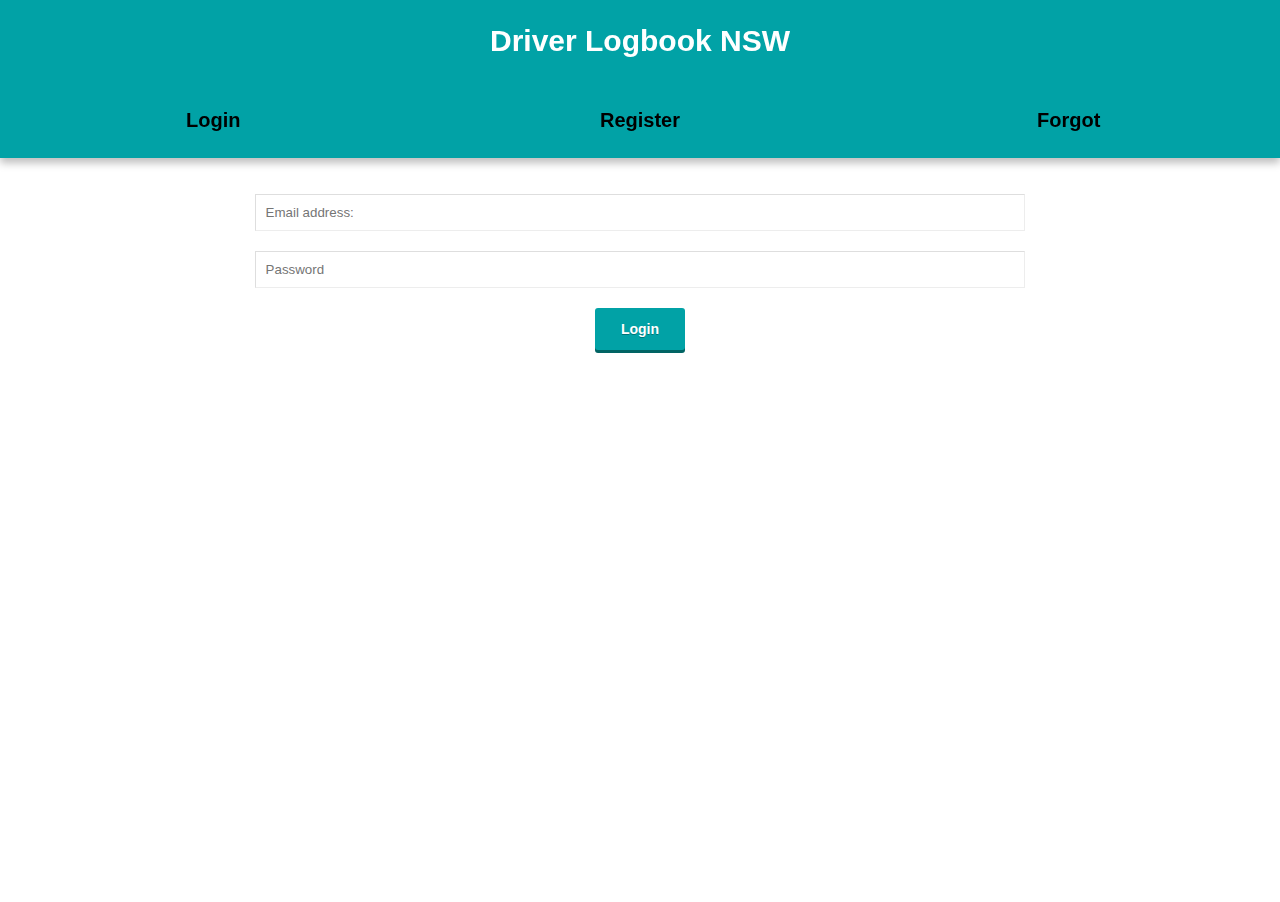
==== platforms/android/assets/www/index.html @ 6c5a5453 "Initial Code Ver 0.90" ====
<!DOCTYPE html>
<!--
    uName = input box for the username
    regusername = input box for registering username
    $username = variable storing username on the client side
    dbusername = column in users in SQL database
-->

<html>
<head>
    <meta charset="utf-8" />
    <meta name="format-detection" content="telephone=no" />
    <meta name="msapplication-tap-highlight" content="no" />
    <meta name="viewport" id="viewport"
  content="width=device-width, height=device-height,
  initial-scale=1.0, maximum-scale=1.0,
  user-scalable=no;" />
    <!-- WARNING: for iOS 7, remove the width=device-width and height=device-height attributes. See https://issues.apache.org/jira/browse/CB-4323 -->
    <!--<meta name="viewport" content="user-scalable=no, initial-scale=1, maximum-scale=1, minimum-scale=1, width=device-width, height=device-height, tardensitydpi=device-dpi" />-->
    <link rel="stylesheet" type="text/css" href="css/reset.css" />
    <link rel="stylesheet" type="text/css" href="css/jquery.mobile.css">
    <link rel="stylesheet" type="text/css" href="css/index.css">
    <!--<script type="text/javascript" src="http://maps.googleapis.com/maps/api/js?key=AIzaSyDD353fOPh-KBUQ-2ekPCg75uxXRn0D9Tk&sensor=false"></script>-->
    <script type="text/javascript" src="js/jquery-1.7.2.min.js"></script>
    <script type="text/javascript" src="js/moment.js"></script>
    <script type="text/javascript" src="js/jquery.mobile-1.4.5.min.js"></script>
    <meta name="viewport" content="width=device-width, initial-scale=1, maximum-scale=1">
    <title>Driver Logbook NSW</title>
</head>
<body>

    <div class="app" data-role="page" id="loginPage">
        <div data-role="header" data-position="fixed" class="navbar">
            <h2>Driver Logbook NSW</h1>
            <div data-role="navbar">
            <ul>
                <li><a href="#loginPage" data-role="button"><h3>Login</h3></a></li>
                <li><a href="#registerPage" data-role="button"><h3>Register</h3></a></li>
                <li><a href="#forgotPage" data-role="button"><h3>Forgot</h3></a></li>
            </ul>
            </div>
        </div>
    
        <div data-role="content" class="content" id="content">
            <form id="loginField">
                <input type="text" id="email" placeholder="Email address:" name="username" data-enhance="true">
                <input type="password" id="password" placeholder="Password" name="password">
                <div class="centerButtonContainer"><a class="button" id="login">Login</a></div>
            </form>
            <div data-role="popup" id="popupdiv" class="ui-content">
            	<div id="Header"><h4>Error</h4></div>
            	<a href="#" data-rel="back" data-role="button" data-icon="delete" class="ui-btn-right">X</a>
                <p>Popup Message Test</p>
            </div>
        </div>
    
        <div data-role="footer" data-position="fixed">
        </div> <!--Login Page-->
    </div>
    
    <div class="app" data-role="page" id="registerPage">
        <div data-role="header" data-position="fixed" class="navbar">
            <h2>Driver Logbook NSW</h1>
    
            <div data-role="navbar">
            <ul>
                <li><a href="#loginPage" data-role="button"><h3>Login</h3></a></li>
                <li><a href="#registerPage" data-role="button"><h3>Register</h3></a></li>
                <li><a href="#forgotPage" data-role="button"><h3>Forgot</h3></a></li>
            </ul>
            </div>
        </div>
    
        <div data-role="content" class="content" id="content">
                <form id="registerField">
                    <input type="text" id="nEmail" placeholder="Email">
                    <input type="text" id="nfName" placeholder="Full Name">
                    <input type="text" id="nLNo" placeholder="License No.">
                    <input type="text" id="nPass" placeholder="Password" >
                    <div class="centerButtonContainer"><a class="button" id="register">Register</a></div>
                </form>
        </div>
    
        <div data-role="footer" data-position="fixed">
        </div>
    </div>
    
    <div class="app" data-role="page" id="forgotPage">
        <div data-role="header" data-position="fixed" class="navbar">
            <h2>Driver Logbook NSW</h1>
    
            <div data-role="navbar">
            <ul>
                <li><a href="#loginPage" data-role="button"><h3>Login</h3></a></li>
                <li><a href="#registerPage" data-role="button"><h3>Register</h3></a></li>
                <li><a href="#forgotPage" data-role="button"><h3>Forgot</h3></a></li>
            </ul>
            </div>
        </div>
    
        <div data-role="content" class="content" id="content">
            <div></div>
        </div>
    
        <div data-role="footer" data-position="fixed">
        </div>
    </div>
    
    <!--Beyond the  Login-->

    <div class="app" data-role="page" id="bastionPage">
        <div data-role="header" data-position="fixed" class="navbar">
            <h2>Driver Logbook NSW</h1><div id="refreshBasicData" class="refresh_button"></div>
            <div data-role="navbar"></div>
        </div>
        <div data-role="content" class="content">
                <div class="menuContainer">
                    <div id="hourDisp"><p id="hourText">Loading Hours</p></div>
                    <div class="centerButtonContainer"><a href="#newTripPage" id="tripPageButton" class="bigbutton">Start Trip</a></div>
                    <div class="centerButtonContainer"><a href="#pastTripsPage" id="getTripPage" class="bigbutton">Past Trips</a></div>
                    <div class="inlineButtonContainer" style="float:left"><a class="button" id="profilesPageButton" href="#profilesPage"><h3>Profiles</h3></a></div>
                    <div class="inlineButtonContainer" style="float:right"><a class="button" id="vehiclesPageButton" href="#vehiclesPage"><h3>Vehicles</h3></a></div>
                </div>
            </div>
        </div>
        <div data-role="footer" data-position="fixed">
        </div>
    </div>

    <div class="app" data-role="page" id="vehiclesPage">
        <div data-role="header" data-position="fixed" class="navbar">
            <a href="#bastionPage" class="backarrowContainer"><div class="backarrow"></div></a>
            <h2>Vehicles</h2><div id="refreshVehicles" class="refresh_button"></div>
        </div>
        <div data-role="content" class="content">
        <div id="vehiclePageContainer"></div>
            <div id="newVehiclePopup" class="popup">
                <br>
                <h2> Add a New Vehicle</h2>
                <input type="text" id="newVehicleName" placeholder="A name for the new vehicle">
                <input type="text" id="newVehicleNumberplate" placeholder="The vehicle's license plate">
                <button type="button" class="button" id="saveNewVehicle"></button>
            </div>
            <div id="newVehicle" class="new" href="#newVehiclePopup">+</div>
        </div>
        <div data-role="footer" data-position="fixed">
        </div>
    </div>

    <div class="app" data-role="page" id="profilesPage">
        <div data-role="header" data-position="fixed" class="navbar">
            <a href="#bastionPage"><div class="backarrow"></div></a>
            <h2>Profiles</h2>
        </div>
        <div data-role="content" class="content">
        <div id="profilePageContainer"></div>
            <div id="newProfilePopup" class="popup">
                <br>
                <h2>Add a New Assistant Driver</h2><br>
                <input type="text" id="newAssiDriverName" placeholder="Assistant Driver's Name">
                <input type="text" id="newAssiDriverId" placeholder="Assistant Driver's Driver License Id">  
                <button type="button" class="button" id="saveNewDriver">Ok</button>                 
            </div>
            <div id="newProfile" class="new">+</div>
        </div>
        <div data-role="footer" data-position="fixed">
        </div>
    </div>

    <div class="app" data-role="page" id="newTripPage">
        <div data-role="header" data-position="fixed" class="navbar">
            <a href="#bastionPage" class="backarrow" data-role="none"></a>
            <h2>New Trip</h2>
        </div>
        <div data-role="content" class="content" id="tripPageContainer">
            <h3>What's the Odometer?</h3>
            <input type="text" id="odoStart" placeholder="Odometer Start">
            <h3>Who's driving?</h3>
            <select id="selectDriver" data-role="none" ></select>
            <h3>What are you Driving?</h3>
            <select id="selectVehicle" data-role="none" ></select>
            <div class="centerButtonContainer"><a class="button" id="beginTrip">Begin Trip</a></div>
        </div>
        <div data-role="footer" data-position="fixed">
        </div>
    </div>

    <div class="app" data-role="page" id="progressTripPage">
        <div data-role="header" data-position="fixed" class="navbar">
            <a id="cancelTrip" href="#bastionPage" class="backarrowContainer"><div class="backarrow" class="ui-btn-left"></div></a>
            <h2>Trip in Progress</h2>
        </div>
        <div data-role="content" class="content">
            <div class="menuContainer">
                <h2 id="tripTime">0hrs 0m 0s</h2>
                <p id="tripInfo"></p>
                <div class="centerButtonContainer" id="endTrip"><a id="finalizeTripButton" class="bigbutton">Finalize Trip</a></div>
            </div>
        </div>
        <div data-role="footer" data-position="fixed">
        </div>
    </div>

    <div class="app" data-role="page" id="finalizeTripPage">
        <div data-role="header" data-position="fixed" class="navbar">
            <a href="#progressTripPage" class="backarrowContainer"><div class="backarrow" class="ui-btn-left"></div></a>
            <h2>Finalize Trip</h2>
        </div>
        <div data-role="content" class="content">
            <div class="menuContainer">
                <h2 id="tripTime2"></h2>
                <p id="tripInfo2"></p>
                <div class="centerButtonContainer" id="endTrip"><a id="completeTripButton" class="bigbutton">Finish Trip</a></div>
            </div>
        </div>
        <div data-role="footer" data-position="fixed">
        </div>
    </div>

    <div class="app" data-role="page" id="pastTripsPage">
        <div data-role="header" data-position="fixed" class="navbar">
            <a href="#bastionPage" class="backarrowContainer"><div class="backarrow" class="ui-btn-left"></div></a>
            <h2>Past Trips</h2>
        </div>
        <div data-role="content" class="content">
            <div id="tripListContainer">
                
            </div>
        </div>
        <div data-role="footer" data-position="fixed">
        </div>
    </div>

</body>
    <script type="text/javascript" src="js/index.js"></script>
    <script type="text/javascript" src="cordova.js"></script>
</html>
---- platforms/android/assets/www/css/index.css ----
/*
 * Licensed to the Apache Software Foundation (ASF) under one
 * or more contributor license agreements.  See the NOTICE file
 * distributed with this work for additional information
 * regarding copyright ownership.  The ASF licenses this file
 * to you under the Apache License, Version 2.0 (the
 * "License"); you may not use this file except in compliance
 * with the License.  You may obtain a copy of the License at
 *
 * http://www.apache.org/licenses/LICENSE-2.0
 *
 * Unless required by applicable law or agreed to in writing,
 * software distributed under the License is distributed on an
 * "AS IS" BASIS, WITHOUT WARRANTIES OR CONDITIONS OF ANY
 * KIND, either express or implied.  See the License for the
 * specific language governing permissions and limitations
 * under the License.
 */

 /*Global*/
a {
    text-decoration: none;
    color:#000
}
body, html {
    width:100%;
    height:100%;
    font-family: Arial;
}
h1{
    font-size:40px;
    margin-bottom:20px;
}
h3{
    font-size:20px;
    font-style:normal;
    color: inherit;
}

select{
    position:relative;
    width:60%;
    margin: 0 auto;
    display: block;
    border-bottom: 1px solid #EDEDED;
    border-right: 1px solid #EDEDED;
    border-left: 1px solid #DEDEDE;
    border-top: 1px solid #DEDEDE;
    padding:9px;
    -webkit-appearance: none;
    -moz-appearance: none;
    cursor: pointer;
    background: url([data-uri]) no-repeat scroll right center;
}

input{
    position:relative;
    -webkit-appearance: none;
    display: block;
    background-color: #FFF;
    color: #F1A122;
    border: none;
    padding:10px;
    margin:20px auto;
    width:60%;
    border-bottom: 1px solid #EDEDED;
    border-right: 1px solid #EDEDED;
    border-left: 1px solid #DEDEDE;
    border-top: 1px solid #DEDEDE;
}
    #odoFinish{
        margin:0 0 0 0;
        right:0px;
    }

.navbar{
    background-color:#01A2A6;
    color:white;
    position: fixed;
    box-shadow: 0 5px 8px 0 rgba(0, 0, 0, 0.26);
    text-align:left;
}
.centerButtonContainer{
    position: relative;
    margin: 0 0;
    text-align:center;
    width:100%;
}
.inlineButtonContainer{
    margin:10px 0 0 0;
    position: relative;
}

.menuContainer{
    position: relative;
    margin: 0 auto;
    width: 90%;
}

.inlineButtonContainer .button{

}
.button {
    position: inherit;
    margin:0px 0px;
    padding: 14px 26px;
    font-size: 14px;
    line-height: 100%;
    text-shadow: 0 1px rgba(0, 0, 0, 0.4);
    background-color: #01A2A6;
    display:inline-block;
    text-align: center;
    cursor: pointer;
    font-weight: bold;
    transition: background 0.1s ease-in-out;
    -webkit-transition: background 0.1s ease-in-out;
    -moz-transition: background 0.1s ease-in-out;
    -ms-transition: background 0.1s ease-in-out;
    -o-transition: background 0.1s ease-in-out;
    text-shadow: 0 1px rgba(0, 0, 0, 0.3);
    -webkit-border-radius: 3px;
    -moz-border-radius: 3px;
    color: #fff;
    border-radius: 3px;
    box-shadow: 0px 3px 0px 0px rgba(1,100,100,1);
    font-family: 'Helvetica Neue', Helvetica, sans-serif;
}
.button:active {
    margin-top: 2px;
    box-shadow: 0px 1px 0px 0px rgba(1,100,100,1);
}
.button:hover{
    outline: 0 none;
    background-color: rgb(5,172,176);
    text-decoration: none;
    color: #fff;
}


/*Bastion.css*/
.bigbutton {
    position: inherit;
    margin:15px 0px 3px 0px;
    padding: 40px 0;
    width:100%;
    font-size: 14px;
    line-height: 100%;
    text-shadow: 0 1px rgba(0, 0, 0, 0.4);
    background-color: #01A2A6;
    display:inline-block;
    text-align: center;
    cursor: pointer;
    font-weight: bold;
    transition: background 0.1s ease-in-out;
    -webkit-transition: background 0.1s ease-in-out;
    -moz-transition: background 0.1s ease-in-out;
    -ms-transition: background 0.1s ease-in-out;
    -o-transition: background 0.1s ease-in-out;
    text-shadow: 0 1px rgba(0, 0, 0, 0.3);
    -webkit-border-radius: 3px;
    -moz-border-radius: 3px;
    color: #fff;
    border-radius: 3px;
    box-shadow: 0px 3px 0px 0px rgba(1,100,100,1);
    font-size: 40px;
    font-family: 'Helvetica Neue', Helvetica, sans-serif;
}
.bigbutton:active {
    margin-top: 17px;
    box-shadow: 0px 1px 0px 0px rgba(1,100,100,1);
}
.bigbutton:hover{
    outline: 0 none;
    background-color: rgb(5,172,176);
    text-decoration: none;
    color: #fff;
}

.menubutton{
    background-color:#71B095;
    float:left;
    width:30%;
    padding:5%;
    margin:5%;
    color:white;
    text-align: center;
}
#hourDisp{
    font-size:45px;
    height:10%;
    text-align: center;
    margin-top:10%;
    margin-bottom: 10%; 
}

#completedDisplay{
    z-index:10;
    left:10%;
    display: none;
    position:fixed;
    text-align: center;
    width:80%;
    height:50%;
    top:15%;
    margin:0 auto;
    background-color: #DEDBA7;
    box-shadow: 0 5px 8px 0 rgba(0, 0, 0, 0.3);
    font-size: 25px;
}
#letter{
    z-index:9;
    left:10%;
    display: none;
    position: fixed;
    top: 15%;
    height:100px;
    width:140px;
    background-color:#EEE;
    box-shadow: 0 5px 8px 0 rgba(0, 0, 0, 0.3);
}
    #flap{
        position:relative;
        margin: 0 auto;
        width:0;
        height:0;
        border-left:70px solid transparent;
        border-right:70px solid transparent;
        border-top:60px solid #DDD;
    }

.refresh_button{
    position: fixed;
    background-image: url('../img/refresh.png');
    float:right;
    top:1em;
    right:2em;
    z-index: 100;
    width:3.5em;
    height:3.5em;
    background-size: 100%;
}
.refresh_button:active{
    background-color: #FFF;
}

.backarrow{
    position:fixed;
    width: 0; 
    height: 0; 
    border-top: 20px solid transparent;
    border-bottom: 20px solid transparent; 
    border-right: 30px solid white; 
    float:left;
    top:1.4em;
    left:2em;
    z-index: 100;
}
.backarrow:active{
    background-color:white;
}


#popupdiv{
	position:fixed;
	bottom:1em;
	display:none;
    margin: 0 auto;
    height:150px;
    width:200px;
    background-color:#01A2A6;
    padding:5px;
    box-shadow: 0 5px 8px 0 rgba(0, 0, 0, 0.26);
}
	#popup #h{
		font-size:15px;
		background-color:white;
		width:100%;
	}
    #popupButton{
        padding:5px;
        bottom: 0;
        right:6px;
        position:relative;
        background-color: #71B095;
    }
.popup{
    display: none;
    position:absolute;
    text-align: center;
    width:90%;
    height:50%;
    top:5%;
    margin:0 auto;
    background-color: #DEDBA7;
    box-shadow: 0 5px 8px 0 rgba(0, 0, 0, 0.3);
    font-size: 25px;
}
.listObject{
    margin: 20px auto 0 0;
    padding: 10px;
    background-color: #E6E6E6;
    width:calc(98%);
    height:20%;
    border:10px;
    border-top: #E6E6E6;
    border-bottom: #A1A1A1;
}
.new{
    width:80px;
    position: fixed;
    height:80px;
    right:7%;
    bottom: 7%; 
    z-index: 20;
    background-color:#D13F32;
    color:white;
    text-align: center;
    font-size: 80px;
    padding: 10px;
    box-shadow: 0 7px 10px 0 rgba(0, 0, 0, 0.5);
    border-radius: 50px;
}
.content{
    height:100%;
    position:relative;
}

h2{
    font-size:30px;
}

@media only screen and (max-device-width: 480px) {
	h2{
		font-size:40px;
	}
	h1{
		font-size:30px;
	}
	input{
		width:80%;
	}
}
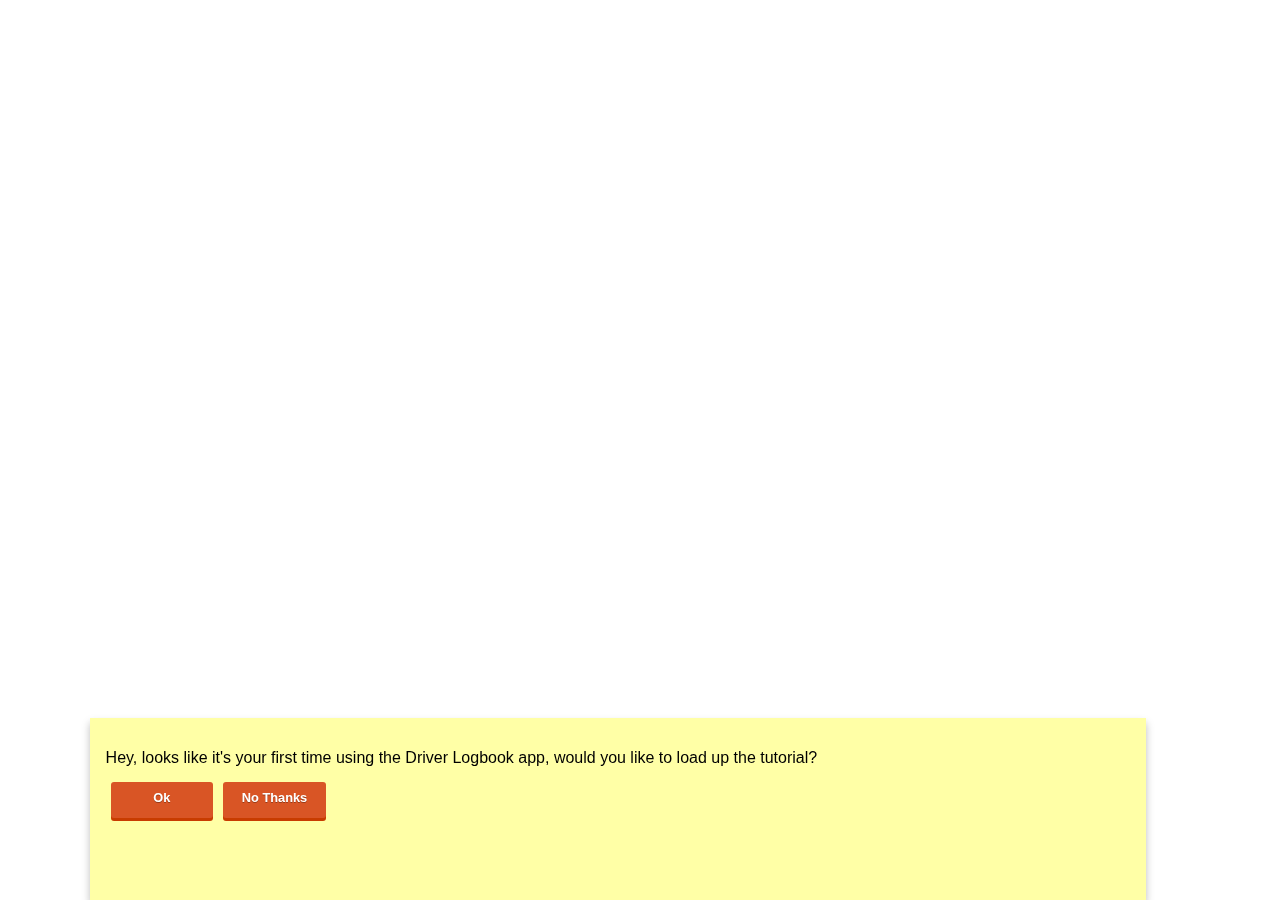
==== commit 6c0cad96: "User Experience Updates" ====
--- a/platforms/android/assets/www/index.html
+++ b/platforms/android/assets/www/index.html
@@ -22,20 +22,25 @@
     <link rel="stylesheet" type="text/css" href="css/index.css">
     <!--<script type="text/javascript" src="http://maps.googleapis.com/maps/api/js?key=AIzaSyDD353fOPh-KBUQ-2ekPCg75uxXRn0D9Tk&sensor=false"></script>-->
     <script type="text/javascript" src="js/jquery-1.7.2.min.js"></script>
-    <script type="text/javascript" src="js/moment.js"></script>
     <script type="text/javascript" src="js/jquery.mobile-1.4.5.min.js"></script>
     <meta name="viewport" content="width=device-width, initial-scale=1, maximum-scale=1">
     <title>Driver Logbook NSW</title>
 </head>
 <body>
-
+    <div id='loadingmask'></div>
+    <div id='tutorialmask'></div>
+    <div data-role="popup" id="popupdiv" class="ui-content">
+        <div id="Header"><h4>Error</h4></div>
+        <a href="#" data-rel="back" data-role="button" data-icon="delete" class="ui-btn-right">X</a>
+        <p>Popup Message Test</p>
+    </div>
     <div class="app" data-role="page" id="loginPage">
         <div data-role="header" data-position="fixed" class="navbar">
             <h2>Driver Logbook NSW</h1>
             <div data-role="navbar">
             <ul>
+                <li><a href="#registerPage" data-role="button"><h3>Sign Up</h3></a></li>
                 <li><a href="#loginPage" data-role="button"><h3>Login</h3></a></li>
-                <li><a href="#registerPage" data-role="button"><h3>Register</h3></a></li>
                 <li><a href="#forgotPage" data-role="button"><h3>Forgot</h3></a></li>
             </ul>
             </div>
@@ -43,15 +48,11 @@
     
         <div data-role="content" class="content" id="content">
             <form id="loginField">
+                <p id='welcomeInfo'> Already have an account?  Log in! <br><br><b><u><a href='#registerPage'>Or create an account at the Sign Up page.</a></u></b></p>
                 <input type="text" id="email" placeholder="Email address:" name="username" data-enhance="true">
                 <input type="password" id="password" placeholder="Password" name="password">
                 <div class="centerButtonContainer"><a class="button" id="login">Login</a></div>
             </form>
-            <div data-role="popup" id="popupdiv" class="ui-content">
-            	<div id="Header"><h4>Error</h4></div>
-            	<a href="#" data-rel="back" data-role="button" data-icon="delete" class="ui-btn-right">X</a>
-                <p>Popup Message Test</p>
-            </div>
         </div>
     
         <div data-role="footer" data-position="fixed">
@@ -64,8 +65,8 @@
     
             <div data-role="navbar">
             <ul>
+                <li><a href="#registerPage" data-role="button"><h3>Sign Up</h3></a></li>
                 <li><a href="#loginPage" data-role="button"><h3>Login</h3></a></li>
-                <li><a href="#registerPage" data-role="button"><h3>Register</h3></a></li>
                 <li><a href="#forgotPage" data-role="button"><h3>Forgot</h3></a></li>
             </ul>
             </div>
@@ -73,11 +74,13 @@
     
         <div data-role="content" class="content" id="content">
                 <form id="registerField">
+                <p id='welcomeInfo'><b><u><a href='#loginPage'>Already have an account?  Log in here!</a></u></b></p>
                     <input type="text" id="nEmail" placeholder="Email">
                     <input type="text" id="nfName" placeholder="Full Name">
                     <input type="text" id="nLNo" placeholder="License No.">
-                    <input type="text" id="nPass" placeholder="Password" >
-                    <div class="centerButtonContainer"><a class="button" id="register">Register</a></div>
+                    <input type="password" id="nPass" placeholder="Password" >
+                    <input type="password" id="rNPass" placeholder="Repeat Password">
+                    <div class="centerButtonContainer"><a class="button" id="register">Sign Up</a></div>
                 </form>
         </div>
     
@@ -91,8 +94,8 @@
     
             <div data-role="navbar">
             <ul>
+                <li><a href="#registerPage" data-role="button"><h3>Sign Up</h3></a></li>
                 <li><a href="#loginPage" data-role="button"><h3>Login</h3></a></li>
-                <li><a href="#registerPage" data-role="button"><h3>Register</h3></a></li>
                 <li><a href="#forgotPage" data-role="button"><h3>Forgot</h3></a></li>
             </ul>
             </div>
@@ -110,7 +113,8 @@
 
     <div class="app" data-role="page" id="bastionPage">
         <div data-role="header" data-position="fixed" class="navbar">
-            <h2>Driver Logbook NSW</h1><div id="refreshBasicData" class="refresh_button"></div>
+            <a data-role="button" class="logout">logout</a>
+            <h2>Main Menu</h1><div id="refreshBasicData" class="refresh_button"></div>
             <div data-role="navbar"></div>
         </div>
         <div data-role="content" class="content">
@@ -136,10 +140,10 @@
         <div id="vehiclePageContainer"></div>
             <div id="newVehiclePopup" class="popup">
                 <br>
-                <h2> Add a New Vehicle</h2>
+                <h3> Add a New Vehicle</h3>
                 <input type="text" id="newVehicleName" placeholder="A name for the new vehicle">
                 <input type="text" id="newVehicleNumberplate" placeholder="The vehicle's license plate">
-                <button type="button" class="button" id="saveNewVehicle"></button>
+                <div class="centerButtonContainer"><a class="button" id="saveNewVehicle">Save</a></div>
             </div>
             <div id="newVehicle" class="new" href="#newVehiclePopup">+</div>
         </div>
@@ -156,10 +160,10 @@
         <div id="profilePageContainer"></div>
             <div id="newProfilePopup" class="popup">
                 <br>
-                <h2>Add a New Assistant Driver</h2><br>
-                <input type="text" id="newAssiDriverName" placeholder="Assistant Driver's Name">
-                <input type="text" id="newAssiDriverId" placeholder="Assistant Driver's Driver License Id">  
-                <button type="button" class="button" id="saveNewDriver">Ok</button>                 
+                <h3>Add a Supervisor</h3><br>
+                <input type="text" id="newAssiDriverName" placeholder="Supervisor's">
+                <input type="text" id="newAssiDriverId" placeholder="Supervisor's Driver License Id">  
+                <div class="centerButtonContainer"><a class="button" id="saveNewDriver">Save</a></div>                
             </div>
             <div id="newProfile" class="new">+</div>
         </div>
@@ -173,11 +177,11 @@
             <h2>New Trip</h2>
         </div>
         <div data-role="content" class="content" id="tripPageContainer">
-            <h3>What's the Odometer?</h3>
+            <h2>What's the Odometer?</h2>
             <input type="text" id="odoStart" placeholder="Odometer Start">
-            <h3>Who's driving?</h3>
+            <h2>Who's driving?</h2>
             <select id="selectDriver" data-role="none" ></select>
-            <h3>What are you Driving?</h3>
+            <h2>What are you Driving?</h2>
             <select id="selectVehicle" data-role="none" ></select>
             <div class="centerButtonContainer"><a class="button" id="beginTrip">Begin Trip</a></div>
         </div>
@@ -209,7 +213,7 @@
         <div data-role="content" class="content">
             <div class="menuContainer">
                 <h2 id="tripTime2"></h2>
-                <p id="tripInfo2"></p>
+                <div id="tripInfo2"></div>
                 <div class="centerButtonContainer" id="endTrip"><a id="completeTripButton" class="bigbutton">Finish Trip</a></div>
             </div>
         </div>
--- a/platforms/android/assets/www/css/index.css
+++ b/platforms/android/assets/www/css/index.css
@@ -25,16 +25,27 @@
 body, html {
     width:100%;
     height:100%;
-    font-family: Arial;
+    font-family: 'Helvetica Neue', Helvetica, sans-serif;
 }
 h1{
-    font-size:40px;
+    font-size:30px;
     margin-bottom:20px;
 }
 h3{
-    font-size:20px;
+    font-size:15px;
     font-style:normal;
-    color: inherit;
+    color: white;
+    margin:0.5em;
+    text-shadow: 0 2px rgba(0, 0, 0, 0.4);
+    cursor: pointer;
+}
+h3:active{
+    text-shadow: 0 0px rgba(0, 0, 0, 0.4);
+}
+
+h2{
+    font-size:17px;
+    margin:0.5em;
 }
 
 select{
@@ -73,6 +84,13 @@
         right:0px;
     }
 
+#welcomeInfo{
+    font-size: 1.3em;   
+    margin:5% 0 5% ;
+    text-align: center;
+    padding:0 10% 0 10%;
+}
+
 .navbar{
     background-color:#01A2A6;
     color:white;
@@ -87,7 +105,7 @@
     width:100%;
 }
 .inlineButtonContainer{
-    margin:10px 0 0 0;
+    margin:5px 0 0 0;
     position: relative;
 }
 
@@ -97,17 +115,57 @@
     width: 90%;
 }
 
-.inlineButtonContainer .button{
-
+#loadingmask{
+    z-index: 1001;
+    width:100%;
+    height:100%;
+    position:absolute;
+    top:0;
+    background:#FFF url('../img/loading.gif') center no-repeat;
+}
+#tutorialmask{
+    display: none;
+    z-index: 1001;
+    width:100%;
+    height:100%;
+    position:absolute;
+    top:0;
+    background:#FFF;
+    opacity:0;
+}
+.queryButtonContainer .button{
+    width:8em;
+    height:2em;
+    padding:0.8em 0 0;
+    margin:0 0.4em;
+    float:left;
+}
+
+.popupCloseButton{
+    position:relative;
+    border-radius: 12px;
+    border-right: white 1px;
+    border-left: black 1px;
+    cursor: pointer;
+    right:0px;
+    bottom:100%;
+    color:white;
+    margin: 17px 0 0 0;
+    padding:3px;
+    width:40px;
+    height:40px;
+    float:right !important;
+    text-align: center; !important;
+    margin-right: 30px !important;
 }
 .button {
     position: inherit;
-    margin:0px 0px;
-    padding: 14px 26px;
-    font-size: 14px;
+    margin:0px 0.8em;
+    padding: 0.4em 0.6em;
+    font-size: 0.8em;
     line-height: 100%;
     text-shadow: 0 1px rgba(0, 0, 0, 0.4);
-    background-color: #01A2A6;
+    background-color: #D95525;
     display:inline-block;
     text-align: center;
     cursor: pointer;
@@ -122,16 +180,16 @@
     -moz-border-radius: 3px;
     color: #fff;
     border-radius: 3px;
-    box-shadow: 0px 3px 0px 0px rgba(1,100,100,1);
+    box-shadow: 0px 3px 0px 0px rgba(200,60,0,1);
     font-family: 'Helvetica Neue', Helvetica, sans-serif;
 }
 .button:active {
     margin-top: 2px;
-    box-shadow: 0px 1px 0px 0px rgba(1,100,100,1);
+    box-shadow: 0px 3px 0px 0px rgba(200,60,0,1);
 }
 .button:hover{
     outline: 0 none;
-    background-color: rgb(5,172,176);
+    background-color: #D95525;
     text-decoration: none;
     color: #fff;
 }
@@ -140,13 +198,13 @@
 /*Bastion.css*/
 .bigbutton {
     position: inherit;
-    margin:15px 0px 3px 0px;
-    padding: 40px 0;
+    margin:0.2em 0px 0.2em 0px;
+    padding: 0.4em 0;
     width:100%;
     font-size: 14px;
     line-height: 100%;
     text-shadow: 0 1px rgba(0, 0, 0, 0.4);
-    background-color: #01A2A6;
+    background-color: #D95525;
     display:inline-block;
     text-align: center;
     cursor: pointer;
@@ -161,23 +219,23 @@
     -moz-border-radius: 3px;
     color: #fff;
     border-radius: 3px;
-    box-shadow: 0px 3px 0px 0px rgba(1,100,100,1);
+    box-shadow: 0px 3px 0px 0px rgba(200,60,0,1);
     font-size: 40px;
     font-family: 'Helvetica Neue', Helvetica, sans-serif;
 }
 .bigbutton:active {
     margin-top: 17px;
-    box-shadow: 0px 1px 0px 0px rgba(1,100,100,1);
+    box-shadow: 0px 3px 0px 0px rgba(200,60,0,1);
 }
 .bigbutton:hover{
     outline: 0 none;
-    background-color: rgb(5,172,176);
+    background-color: #D95525;
     text-decoration: none;
     color: #fff;
 }
 
 .menubutton{
-    background-color:#71B095;
+    background-color:#D95525;
     float:left;
     width:30%;
     padding:5%;
@@ -232,11 +290,11 @@
     position: fixed;
     background-image: url('../img/refresh.png');
     float:right;
-    top:1em;
+    top:0.5em;
     right:2em;
     z-index: 100;
-    width:3.5em;
-    height:3.5em;
+    width:2em;
+    height:2em;
     background-size: 100%;
 }
 .refresh_button:active{
@@ -258,17 +316,40 @@
 .backarrow:active{
     background-color:white;
 }
+.logout{
+    top:1.5em;
+    left:1.5em;
+    padding:10px;
+    position:fixed;
+    width:50px;
+    height:10px;
+    background-color: rgba(1,100,100,1);
+    color:white;
+    border-radius: 4px;
+}
+.logout:active{
+    top:1.6em;
+    left:1.5em;
+    padding:10px;
+    position:fixed;
+    width:50px;
+    height:10px;
+    background-color: rgba(20,130,130,1);
+    color:white;
+    border-radius: 4px;
+}
 
 
 #popupdiv{
 	position:fixed;
-	bottom:1em;
+    z-index: 1002;
+    margin: 0 auto;
 	display:none;
-    margin: 0 auto;
+    bottom:0;
+    left:7%;
     height:150px;
-    width:200px;
-    background-color:#01A2A6;
-    padding:5px;
+    width:80%;
+    background-color:#FFFFA6;
     box-shadow: 0 5px 8px 0 rgba(0, 0, 0, 0.26);
 }
 	#popup #h{
@@ -288,8 +369,9 @@
     position:absolute;
     text-align: center;
     width:90%;
-    height:50%;
+    height: auto;
     top:5%;
+    padding-bottom: 10%;
     margin:0 auto;
     background-color: #DEDBA7;
     box-shadow: 0 5px 8px 0 rgba(0, 0, 0, 0.3);
@@ -305,38 +387,49 @@
     border-top: #E6E6E6;
     border-bottom: #A1A1A1;
 }
-.new{
-    width:80px;
+    .new{
+    width:1em;
     position: fixed;
-    height:80px;
+    height:1em;
     right:7%;
     bottom: 7%; 
     z-index: 20;
     background-color:#D13F32;
     color:white;
     text-align: center;
-    font-size: 80px;
-    padding: 10px;
+    font-size: 3em;
     box-shadow: 0 7px 10px 0 rgba(0, 0, 0, 0.5);
-    border-radius: 50px;
-}
+    border-radius: 2em;
+    }
 .content{
     height:100%;
     position:relative;
 }
 
-h2{
-    font-size:30px;
-}
-
-@media only screen and (max-device-width: 480px) {
-	h2{
-		font-size:40px;
-	}
-	h1{
-		font-size:30px;
-	}
-	input{
-		width:80%;
-	}
-}
+@media only screen and (min-device-height : 768px) { /* 7" tablets */
+    h2{
+        margin:0.7em;
+        font-size: 1.8em;
+    }
+    h3{
+        margin:0.7em;
+        font-size: 1.5em;
+    }
+    .new{
+    width:1em;
+    height:1em;
+    font-size: 6em;
+    border-radius: 4em;
+    }
+    .bigbutton{
+        padding:0.8em 0;
+    }
+    .button{
+        padding: 0.8em 0.8em;
+        margin:4px 0px;
+    }
+    .refresh_button{
+        width:3em;
+        height:3em;
+    }
+}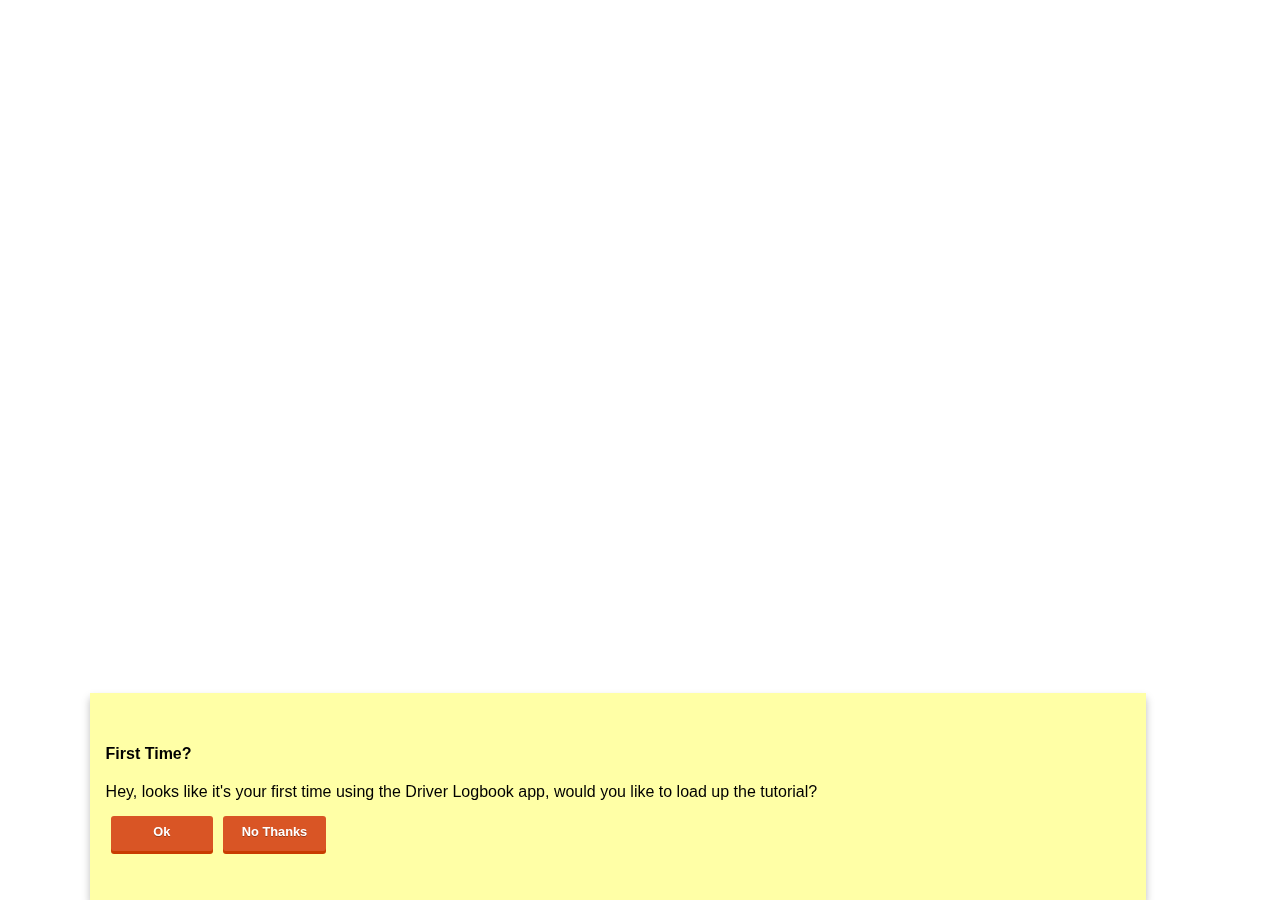
==== commit 86d6db22: "Further UX changes." ====
--- a/platforms/android/assets/www/index.html
+++ b/platforms/android/assets/www/index.html
@@ -28,7 +28,7 @@
 </head>
 <body>
     <div id='loadingmask'></div>
-    <div id='tutorialmask'></div>
+    <div id='tutorialmask'><div id='demoTitleContainer'><div id='demoCircle'></div><h2 style='text-shadow: 0px 3px rgba(0, 0, 0, 0.3); color:white;'>Demo currently playing.</h2></div></div>
     <div data-role="popup" id="popupdiv" class="ui-content">
         <div id="Header"><h4>Error</h4></div>
         <a href="#" data-rel="back" data-role="button" data-icon="delete" class="ui-btn-right">X</a>
--- a/platforms/android/assets/www/css/index.css
+++ b/platforms/android/assets/www/css/index.css
@@ -83,13 +83,26 @@
         margin:0 0 0 0;
         right:0px;
     }
-
-#welcomeInfo{
-    font-size: 1.3em;   
-    margin:5% 0 5% ;
-    text-align: center;
-    padding:0 10% 0 10%;
-}
+#demoTitleContainer{
+    padding:5px;
+    background-color: #D13F32;
+    box-shadow: 0 7px 10px 0 rgba(0, 0, 0, 0.5);
+}
+    #welcomeInfo{
+        font-size: 1.1em;   
+        margin:5% 0 5% ;
+        text-align: center;
+        padding:0 10% 0 10%;
+    }
+    #demoCircle{
+        margin:1.15em;
+        width:2em;
+        height:2em;
+        float:left;
+        background-color: red;
+        border-radius: 4em;
+        box-shadow: 0 7px 10px 0 rgba(0, 0, 0, 0.5);
+    }
 
 .navbar{
     background-color:#01A2A6;
@@ -130,8 +143,7 @@
     height:100%;
     position:absolute;
     top:0;
-    background:#FFF;
-    opacity:0;
+    color:red;
 }
 .queryButtonContainer .button{
     width:8em;
@@ -347,7 +359,7 @@
 	display:none;
     bottom:0;
     left:7%;
-    height:150px;
+    height:175px;
     width:80%;
     background-color:#FFFFA6;
     box-shadow: 0 5px 8px 0 rgba(0, 0, 0, 0.26);
